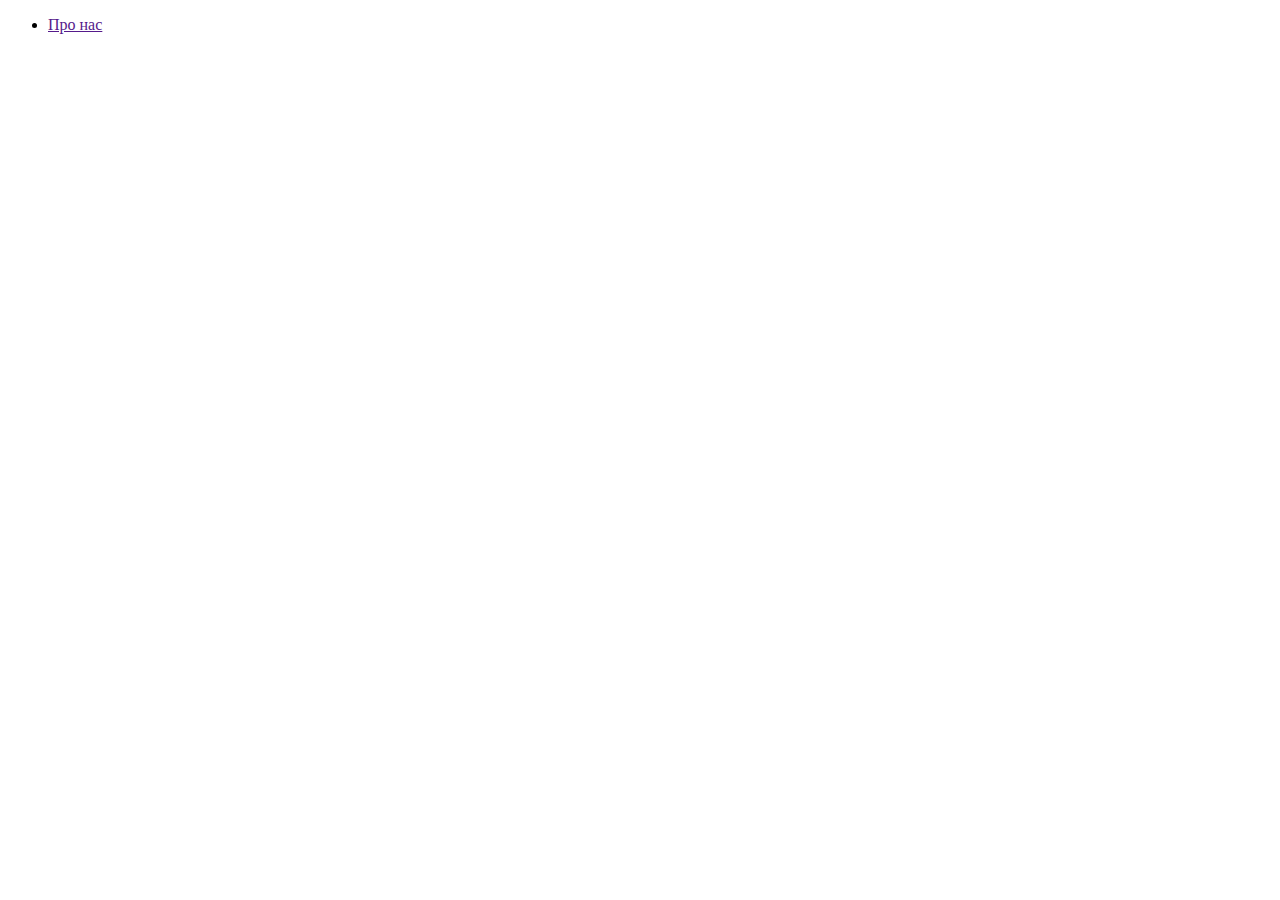
==== index.html @ e2c4aa3d "created file for styles and include reset , index - link css" ====
<!DOCTYPE html>
<html lang="en">
<head>
    <meta charset="UTF-8">
    <meta http-equiv="X-UA-Compatible" content="IE=edge">
    <meta name="viewport" content="width=device-width, initial-scale=1.0">
    <title>Document</title>
</head>
<body>
    <div class="wrapper">
        <header class="header">
            <div class="logo__wrap"></div>
            <div class="nav__wrap">
                <ul class="nav">
                    <li class="nav__item">
                        <a href="" class="nav__link">
                            Про нас
                        </a>
                    </li>
                </ul>
            </div>
        </header>
        <section class="banner"></section>
        <main class="main"></main>
        <footer class="footer"></footer>
    </div>
</body>
</html>
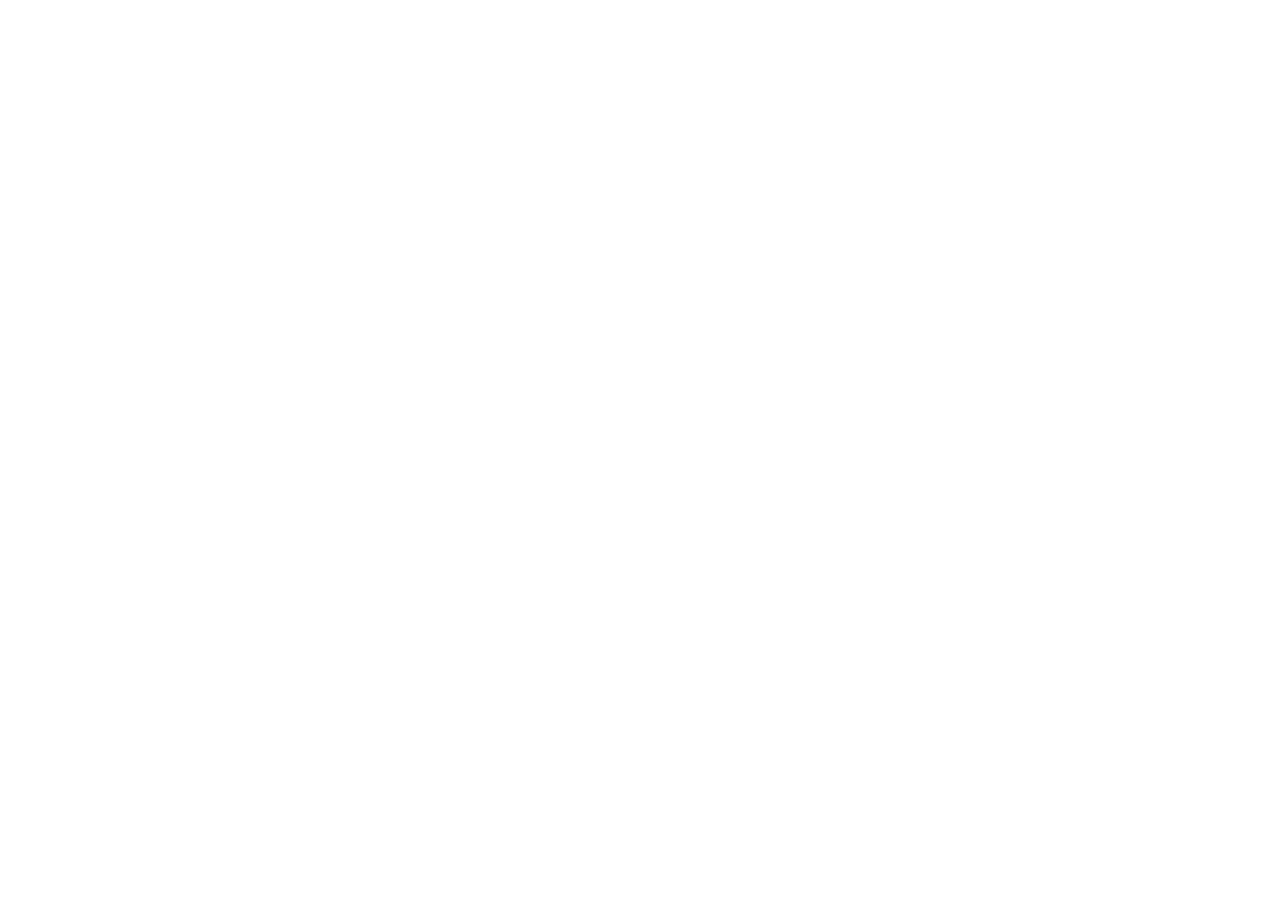
==== commit 1dade2b8: "add fonts in scss" ====
--- a/index.html
+++ b/index.html
@@ -4,17 +4,18 @@
     <meta charset="UTF-8">
     <meta http-equiv="X-UA-Compatible" content="IE=edge">
     <meta name="viewport" content="width=device-width, initial-scale=1.0">
+    <link rel="stylesheet" href="style/style.css">
     <title>Document</title>
 </head>
 <body>
     <div class="wrapper">
         <header class="header">
-            <div class="logo__wrap"></div>
+            <div class="logo__wrap">
+            </div>
             <div class="nav__wrap">
                 <ul class="nav">
                     <li class="nav__item">
                         <a href="" class="nav__link">
-                            Про нас
                         </a>
                     </li>
                 </ul>
--- a/style/style.css
+++ b/style/style.css
@@ -0,0 +1,144 @@
+/* http://meyerweb.com/eric/tools/css/reset/ 
+   v2.0 | 20110126
+   License: none (public domain)
+*/
+@import url("https://fonts.googleapis.com/css2?family=Alegreya:ital,wght@0,400;0,600;1,400;1,600&display=swap");
+html,
+body,
+div,
+span,
+applet,
+object,
+iframe,
+h1,
+h2,
+h3,
+h4,
+h5,
+h6,
+p,
+blockquote,
+pre,
+a,
+abbr,
+acronym,
+address,
+big,
+code,
+del,
+dfn,
+em,
+img,
+ins,
+kbd,
+s,
+samp,
+small,
+strike,
+strong,
+sub,
+sup,
+tt,
+var,
+b,
+u,
+i,
+center,
+dl,
+dt,
+dd,
+ol,
+ul,
+li,
+fieldset,
+form,
+label,
+legend,
+table,
+caption,
+tbody,
+tfoot,
+thead,
+tr,
+th,
+td,
+article,
+aside,
+canvas,
+details,
+embed,
+figure,
+figcaption,
+footer,
+header,
+hgroup,
+menu,
+nav,
+output,
+ruby,
+section,
+summary,
+time,
+mark,
+audio,
+video {
+  margin: 0;
+  padding: 0;
+  border: 0;
+  font-size: 100%;
+  vertical-align: baseline;
+}
+
+/* HTML5 display-role reset for older browsers */
+article,
+aside,
+details,
+figcaption,
+figure,
+footer,
+header,
+hgroup,
+menu,
+nav,
+section {
+  display: block;
+}
+
+html {
+  font-size: 16px;
+}
+
+body {
+  font-size: 1rem;
+  line-height: 1;
+}
+
+ol,
+ul {
+  list-style: none;
+}
+
+blockquote {
+  quotes: none;
+}
+
+blockquote:before,
+blockquote:after {
+  content: '';
+  content: none;
+}
+
+table {
+  border-collapse: collapse;
+  border-spacing: 0;
+}
+
+* {
+  -webkit-box-sizing: border-box;
+          box-sizing: border-box;
+}
+
+body {
+  font-family: "Alegreya";
+}
+/*# sourceMappingURL=style.css.map */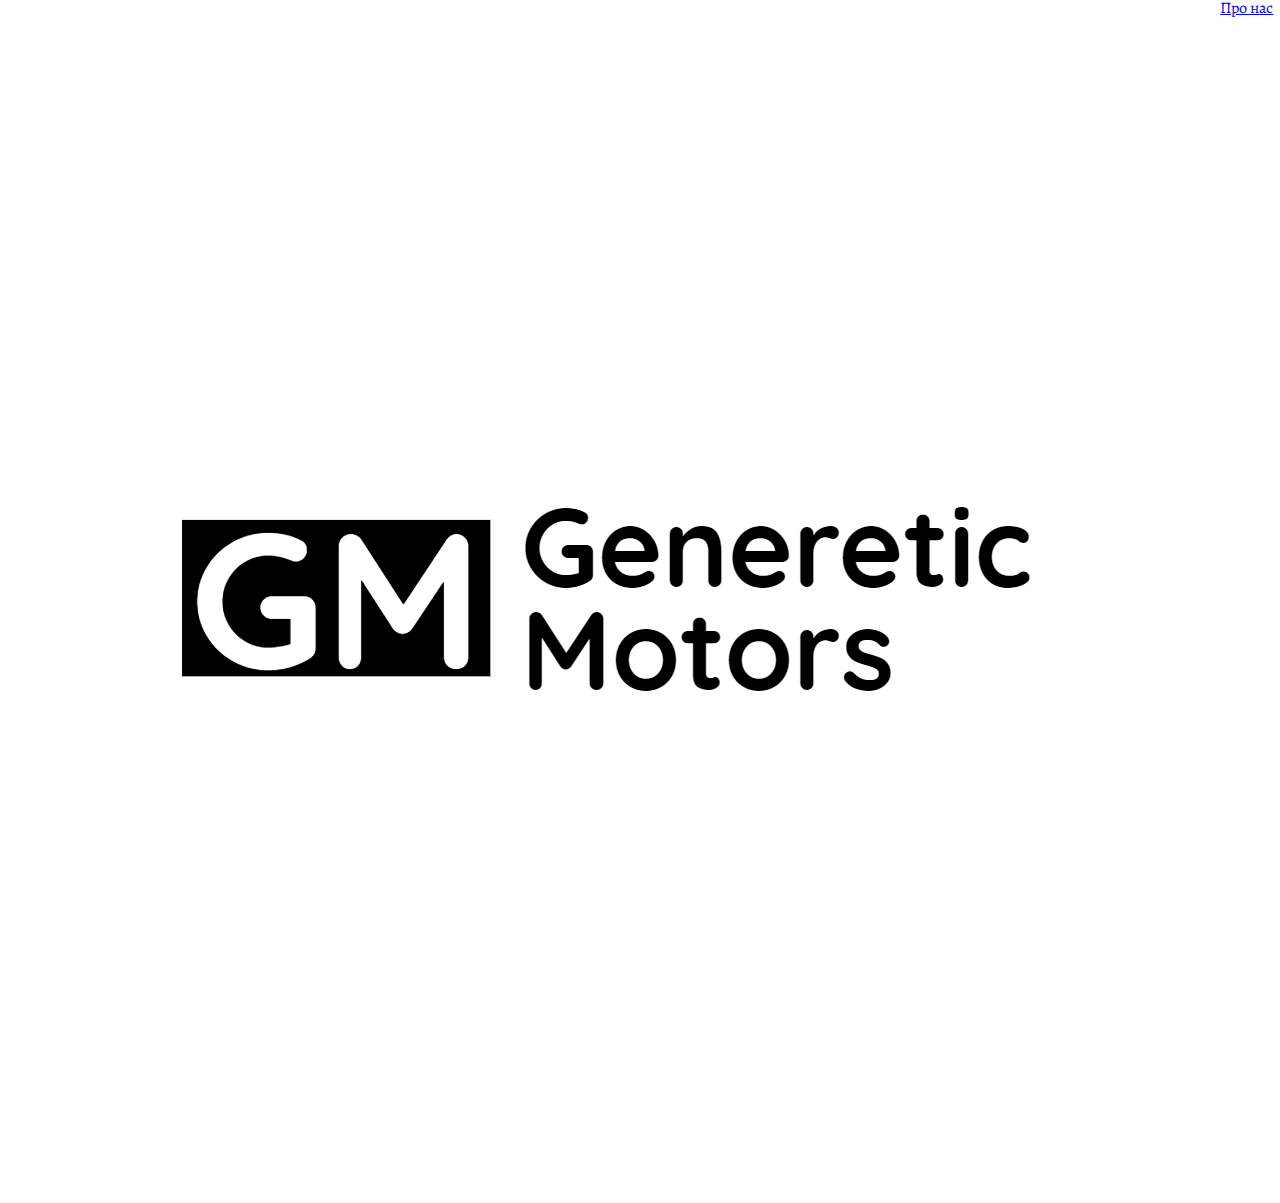
==== commit 0cb8fb8a: "add logo picture , create mixin and variable scss , and start working on header css" ====
--- a/index.html
+++ b/index.html
@@ -11,11 +11,13 @@
     <div class="wrapper">
         <header class="header">
             <div class="logo__wrap">
+                <img src="img/logo/Generetic Motors-logos_black.png" alt="logo" class="logo">
             </div>
             <div class="nav__wrap">
                 <ul class="nav">
                     <li class="nav__item">
-                        <a href="" class="nav__link">
+                        <a href="pages/about_us.html" class="nav__link">
+                            Про нас
                         </a>
                     </li>
                 </ul>
--- a/style/style.css
+++ b/style/style.css
@@ -86,6 +86,7 @@
   padding: 0;
   border: 0;
   font-size: 100%;
+  font: inherit;
   vertical-align: baseline;
 }
 
@@ -138,7 +139,34 @@
           box-sizing: border-box;
 }
 
+header.header {
+  width: 100%;
+  display: -webkit-box;
+  display: -ms-flexbox;
+  display: flex;
+  -webkit-box-orient: horizontal;
+  -webkit-box-direction: normal;
+      -ms-flex-direction: row;
+          flex-direction: row;
+  -ms-flex-pack: distribute;
+      justify-content: space-around;
+  -webkit-box-align: start;
+      -ms-flex-align: start;
+          align-items: flex-start;
+}
+
 body {
   font-family: "Alegreya";
 }
+
+body .wrapper {
+  width: 100%;
+  display: -webkit-box;
+  display: -ms-flexbox;
+  display: flex;
+  -webkit-box-orient: vertical;
+  -webkit-box-direction: normal;
+      -ms-flex-direction: column;
+          flex-direction: column;
+}
 /*# sourceMappingURL=style.css.map */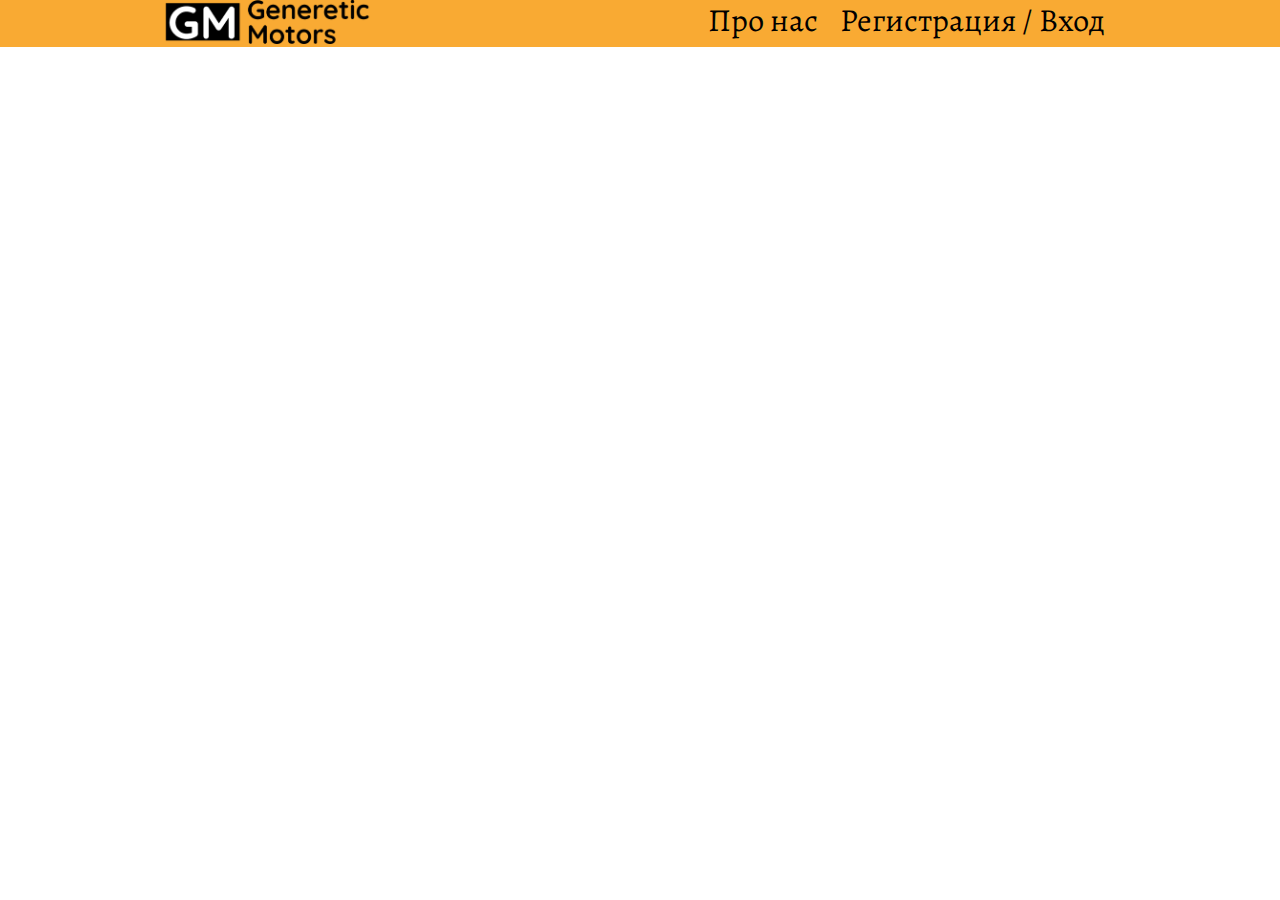
==== commit fc8b64bb: "created login/register page , new mixin's , new variable - colors , end working on header css" ====
--- a/index.html
+++ b/index.html
@@ -20,6 +20,11 @@
                             Про нас
                         </a>
                     </li>
+                    <li class="nav__item">
+                        <a href="pages/register_login.html" class="nav__link">
+                            Регистрация / Вход
+                        </a>
+                    </li>
                 </ul>
             </div>
         </header>
--- a/style/style.css
+++ b/style/style.css
@@ -153,6 +153,42 @@
   -webkit-box-align: start;
       -ms-flex-align: start;
           align-items: flex-start;
+  background-color: #f9AA33;
+}
+
+header.header .logo__wrap {
+  width: 16.66667%;
+}
+
+header.header .logo__wrap .logo {
+  width: 100%;
+  height: 100%;
+}
+
+header.header .nav__wrap {
+  width: 33.33333%;
+}
+
+header.header .nav__wrap .nav {
+  display: -webkit-box;
+  display: -ms-flexbox;
+  display: flex;
+  -webkit-box-orient: horizontal;
+  -webkit-box-direction: normal;
+      -ms-flex-direction: row;
+          flex-direction: row;
+  -ms-flex-pack: distribute;
+      justify-content: space-around;
+  -webkit-box-align: center;
+      -ms-flex-align: center;
+          align-items: center;
+  margin: 1%;
+}
+
+header.header .nav__wrap .nav .nav__item .nav__link:link, header.header .nav__wrap .nav .nav__item .nav__link:visited, header.header .nav__wrap .nav .nav__item .nav__link:active, header.header .nav__wrap .nav .nav__item .nav__link:hover {
+  text-decoration: none;
+  color: #000;
+  font-size: 2rem;
 }
 
 body {
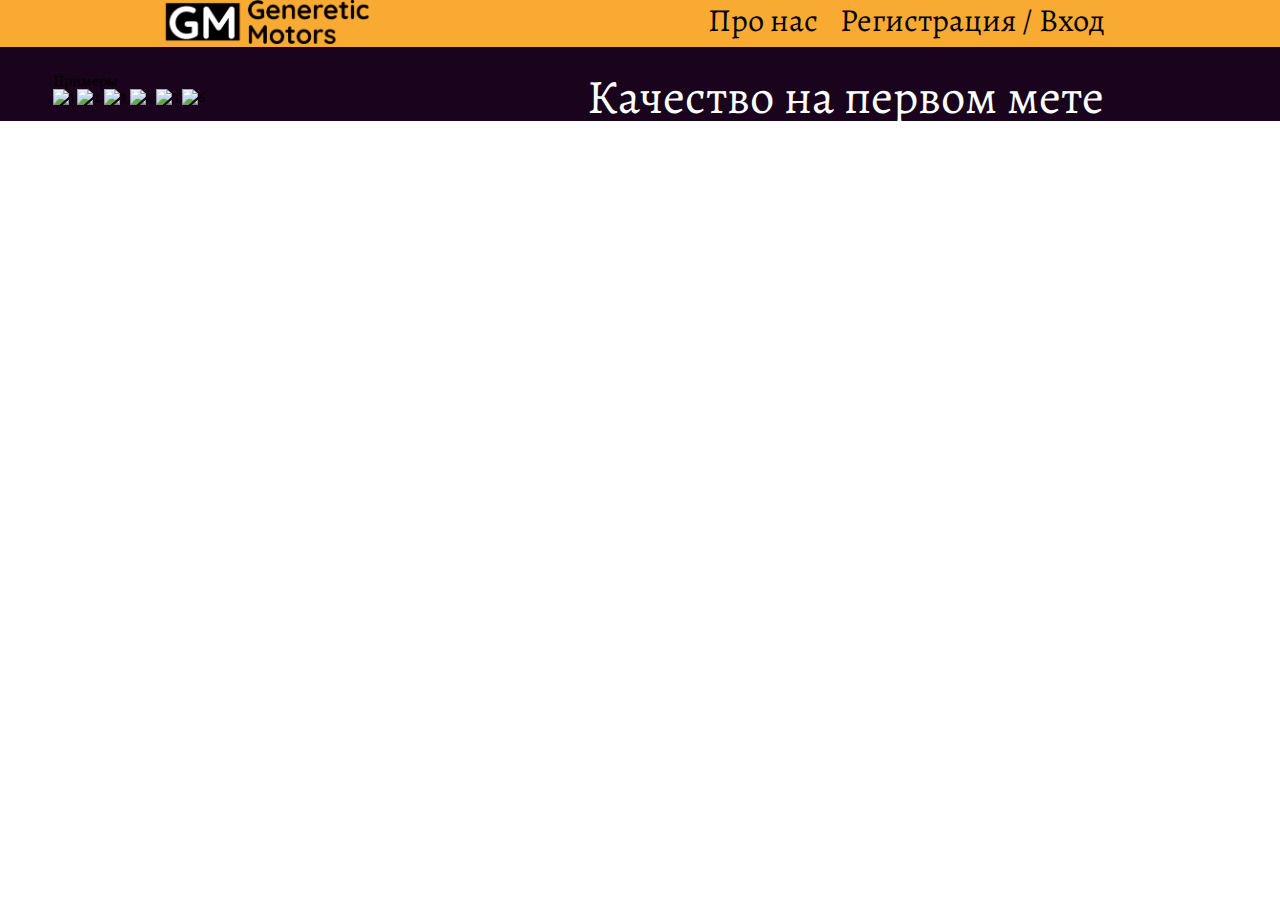
==== commit 6bd92977: "create scss files for elements , almost done with index page" ====
--- a/index.html
+++ b/index.html
@@ -28,8 +28,53 @@
                 </ul>
             </div>
         </header>
-        <section class="banner"></section>
-        <main class="main"></main>
+        <section class="banner">
+            <!-- Нужны картинки машин -->
+            <div class="slider">
+                <h2 class="slider__heading">
+                    Примеры
+                </h2>
+                <div class="imgs">
+                    <img src="" alt="1" class="current">
+                    <img src="img/2.jpg" alt="2">
+                    <img src="img/3.jpg" alt="3">
+                    <img src="img/4.jpg" alt="4">
+                    <img src="img/5.jpg" alt="5">
+                    <img src="img/6.jpg" alt="6">
+                </div>
+            </div>
+            <h1 class="heading">
+                Качество на первом мете
+            </h1>
+        </section>
+        <main class="main">
+            <div class="main__wrap">
+                <div class="main__item">
+                    <div class="img__wrap"></div>
+                    <div class="text__wrap"></div>
+                </div>
+                <div class="main__item">
+                    <div class="img__wrap"></div>
+                    <div class="text__wrap"></div>
+                </div>
+                <div class="main__item">
+                    <div class="img__wrap"></div>
+                    <div class="text__wrap"></div>
+                </div>
+                <div class="main__item">
+                    <div class="img__wrap"></div>
+                    <div class="text__wrap"></div>
+                </div>
+                <div class="main__item">
+                    <div class="img__wrap"></div>
+                    <div class="text__wrap"></div>
+                </div>
+                <div class="main__item">
+                    <div class="img__wrap"></div>
+                    <div class="text__wrap"></div>
+                </div>
+            </div>
+        </main>
         <footer class="footer"></footer>
     </div>
 </body>
--- a/style/style.css
+++ b/style/style.css
@@ -139,6 +139,21 @@
           box-sizing: border-box;
 }
 
+body {
+  font-family: "Alegreya";
+}
+
+body .wrapper {
+  width: 100%;
+  display: -webkit-box;
+  display: -ms-flexbox;
+  display: flex;
+  -webkit-box-orient: vertical;
+  -webkit-box-direction: normal;
+      -ms-flex-direction: column;
+          flex-direction: column;
+}
+
 header.header {
   width: 100%;
   display: -webkit-box;
@@ -191,18 +206,30 @@
   font-size: 2rem;
 }
 
-body {
-  font-family: "Alegreya";
-}
-
-body .wrapper {
-  width: 100%;
-  display: -webkit-box;
-  display: -ms-flexbox;
-  display: flex;
-  -webkit-box-orient: vertical;
-  -webkit-box-direction: normal;
-      -ms-flex-direction: column;
-          flex-direction: column;
+section.banner {
+  display: -webkit-box;
+  display: -ms-flexbox;
+  display: flex;
+  -webkit-box-orient: horizontal;
+  -webkit-box-direction: normal;
+      -ms-flex-direction: row;
+          flex-direction: row;
+  -ms-flex-pack: distribute;
+      justify-content: space-around;
+  -webkit-box-align: start;
+      -ms-flex-align: start;
+          align-items: flex-start;
+  background-color: #1a031c;
+  padding-top: 2%;
+}
+
+section.banner .slider {
+  width: 33.33333%;
+}
+
+section.banner .heading {
+  width: 50%;
+  font-size: 3rem;
+  color: #fff;
 }
 /*# sourceMappingURL=style.css.map */